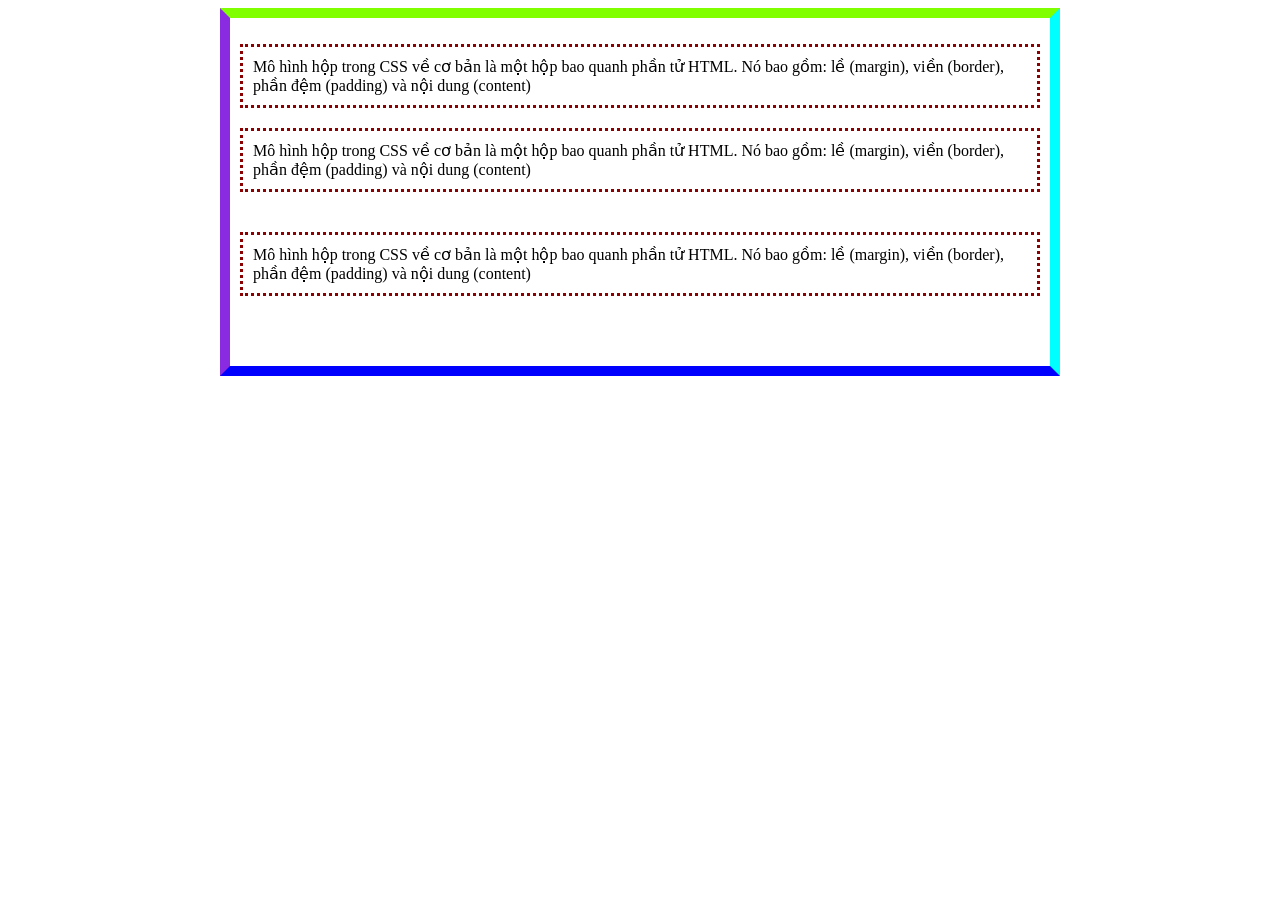
==== index.html @ 9e7962f8 "Hoàn thành bài thực hành Box Model" ====
<!DOCTYPE html>
<html lang="en">
<head>
    <meta charset="UTF-8">
    <meta name="viewport" content="width=device-width, initial-scale=1.0">
    <title>Sử dụng Boxmodel</title>
    <style>
        /* Bước 2: Định dạng cho thẻ div container */
        .boxmodel {
            margin: 0 auto;
            width: 800px;
            border: 10px;
            padding: 10px;
            border-color: chartreuse aqua blue blueviolet;
            border-style: solid;
        }

        /* Bước 3: Định dạng chung cho tất cả các thẻ p bên trong .boxmodel */
        .boxmodel p {
            border: 3px dotted darkred;
            padding: 10px;
        }

        /* Bước 4: Định dạng lề dưới (margin-bottom) riêng cho từng thẻ p */
        #boxmodel1 {
            margin-bottom: 20px;
        }

        #boxmodel2 {
            margin-bottom: 40px;
        }

        #boxmodel3 {
            margin-bottom: 60px;
        }
    </style>
</head>
<body>

    <div class="boxmodel">
        <p id="boxmodel1">
            Mô hình hộp trong CSS về cơ bản là một hộp bao quanh phần tử HTML.
            Nó bao gồm: lề (margin), viền (border), phần đệm (padding) và nội dung (content)
        </p>
        <p id="boxmodel2">
            Mô hình hộp trong CSS về cơ bản là một hộp bao quanh phần tử HTML.
            Nó bao gồm: lề (margin), viền (border), phần đệm (padding) và nội dung (content)
        </p>
        <p id="boxmodel3">
            Mô hình hộp trong CSS về cơ bản là một hộp bao quanh phần tử HTML.
            Nó bao gồm: lề (margin), viền (border), phần đệm (padding) và nội dung (content)
        </p>
    </div>

</body>
</html>
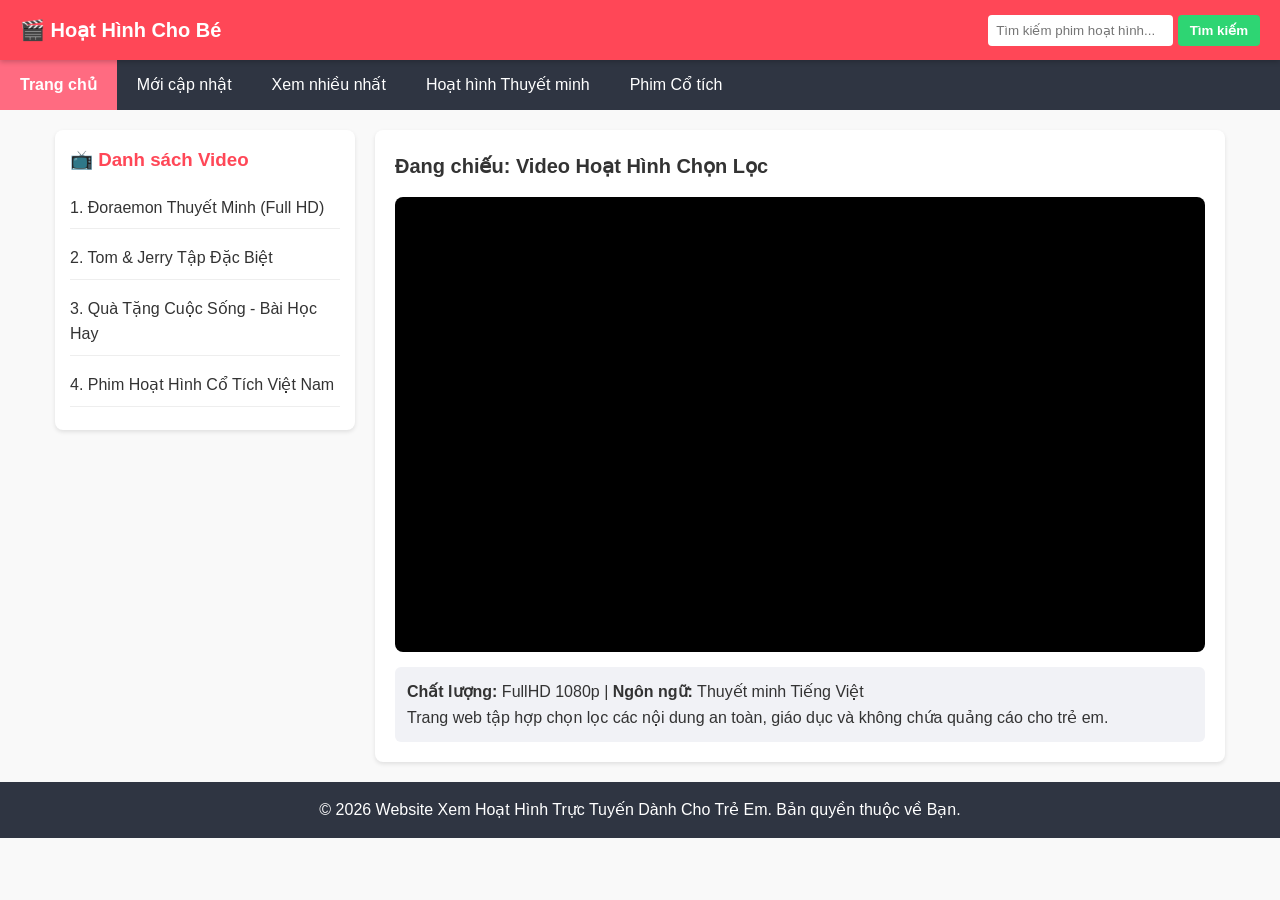
==== commit a283d752: "Hoàn thành bài tập tạo trang web xem phim hoạt hình trực tuyến" ====
--- a/index.html
+++ b/index.html
@@ -1,56 +1,101 @@
 <!DOCTYPE html>
-<html lang="en">
+<html lang="vi">
 <head>
     <meta charset="UTF-8">
     <meta name="viewport" content="width=device-width, initial-scale=1.0">
-    <title>Sử dụng Boxmodel</title>
-    <style>
-        /* Bước 2: Định dạng cho thẻ div container */
-        .boxmodel {
-            margin: 0 auto;
-            width: 800px;
-            border: 10px;
-            padding: 10px;
-            border-color: chartreuse aqua blue blueviolet;
-            border-style: solid;
-        }
-
-        /* Bước 3: Định dạng chung cho tất cả các thẻ p bên trong .boxmodel */
-        .boxmodel p {
-            border: 3px dotted darkred;
-            padding: 10px;
-        }
-
-        /* Bước 4: Định dạng lề dưới (margin-bottom) riêng cho từng thẻ p */
-        #boxmodel1 {
-            margin-bottom: 20px;
-        }
-
-        #boxmodel2 {
-            margin-bottom: 40px;
-        }
-
-        #boxmodel3 {
-            margin-bottom: 60px;
-        }
-    </style>
+    <title>Trang Web Xem Phim Hoạt Hình Cho Bé</title>
+    <link rel="stylesheet" href="style.css">
 </head>
 <body>
 
-    <div class="boxmodel">
-        <p id="boxmodel1">
-            Mô hình hộp trong CSS về cơ bản là một hộp bao quanh phần tử HTML.
-            Nó bao gồm: lề (margin), viền (border), phần đệm (padding) và nội dung (content)
-        </p>
-        <p id="boxmodel2">
-            Mô hình hộp trong CSS về cơ bản là một hộp bao quanh phần tử HTML.
-            Nó bao gồm: lề (margin), viền (border), phần đệm (padding) và nội dung (content)
-        </p>
-        <p id="boxmodel3">
-            Mô hình hộp trong CSS về cơ bản là một hộp bao quanh phần tử HTML.
-            Nó bao gồm: lề (margin), viền (border), phần đệm (padding) và nội dung (content)
-        </p>
+    <!-- 1. HEADER (Cố định - Fixed Navigation) -->
+    <header class="header">
+        <div class="logo">
+            <span>🎬 Hoạt Hình Cho Bé</span>
+        </div>
+        <div class="search-box">
+            <input type="text" placeholder="Tìm kiếm phim hoạt hình...">
+            <button>Tìm kiếm</button>
+        </div>
+    </header>
+
+    <!-- 2. HEAD-LINK (Thanh liên kết trang) -->
+    <nav class="head-link">
+        <a href="#" class="active">Trang chủ</a>
+        <a href="#">Mới cập nhật</a>
+        <a href="#">Xem nhiều nhất</a>
+        <a href="#">Hoạt hình Thuyết minh</a>
+        <a href="#">Phim Cổ tích</a>
+    </nav>
+
+    <!-- 3. MAIN CONTENT (Bố cục Left-Content & Right-Content) -->
+    <div class="main-container">
+        
+        <!-- LEFT CONTENT: Menu danh sách phim -->
+        <aside class="left-content">
+            <h3>📺 Danh sách Video</h3>
+            <ul class="video-list">
+                <li>
+                    <a href="https://www.youtube.com/embed/dQw4w9WgXcQ" target="video-player" class="active-video">
+                        1. Đoraemon Thuyết Minh (Full HD)
+                    </a>
+                </li>
+                <li>
+                    <a href="https://www.youtube.com/embed/tgbNymZ7vqY" target="video-player">
+                        2. Tom & Jerry Tập Đặc Biệt
+                    </a>
+                </li>
+                <li>
+                    <a href="https://www.youtube.com/embed/L_LUpnjgPso" target="video-player">
+                        3. Quà Tặng Cuộc Sống - Bài Học Hay
+                    </a>
+                </li>
+                <li>
+                    <a href="https://www.youtube.com/embed/3JZ_D3ELwOQ" target="video-player">
+                        4. Phim Hoạt Hình Cổ Tích Việt Nam
+                    </a>
+                </li>
+            </ul>
+        </aside>
+
+        <!-- RIGHT CONTENT: Trình chiếu Video chính -->
+        <main class="right-content">
+            <h2>Đang chiếu: Video Hoạt Hình Chọn Lọc</h2>
+            
+            <!-- Nhúng Youtube Video bằng iframe (Mặc định hiển thị video đầu tiên) -->
+            <div class="video-wrapper">
+                <iframe 
+                    name="video-player" 
+                    src="https://www.youtube.com/embed/dQw4w9WgXcQ" 
+                    title="YouTube video player" 
+                    frameborder="0" 
+                    allow="accelerometer; autoplay; clipboard-write; encrypted-media; gyroscope; picture-in-picture" 
+                    allowfullscreen>
+                </iframe>
+            </div>
+
+            <!-- Mẫu nhúng bằng thẻ <video> trực tiếp từ máy/server local -->
+            <!--
+            <div class="video-wrapper">
+                <video controls width="100%">
+                    <source src="phim-hoat-hinh.mp4" type="video/mp4">
+                    Trình duyệt của bạn không hỗ trợ thẻ video.
+                </video>
+            </div>
+            -->
+            
+            <div class="video-info">
+                <p><strong>Chất lượng:</strong> FullHD 1080p | <strong>Ngôn ngữ:</strong> Thuyết minh Tiếng Việt</p>
+                <p>Trang web tập hợp chọn lọc các nội dung an toàn, giáo dục và không chứa quảng cáo cho trẻ em.</p>
+            </div>
+        </main>
+
     </div>
+
+    <!-- 4. FOOTER -->
+    <footer class="footer">
+        <p>&copy; 2026 Website Xem Hoạt Hình Trực Tuyến Dành Cho Trẻ Em. Bản quyền thuộc về Bạn.</p>
+    </footer>
 
 </body>
 </html>
--- a/style.css
+++ b/style.css
@@ -0,0 +1,193 @@
+/* Reset CSS */
+* {
+    box-sizing: border-box;
+    margin: 0;
+    padding: 0;
+}
+
+body {
+    font-family: Arial, sans-serif;
+    line-height: 1.6;
+    background-color: #f9f9f9;
+    color: #333;
+}
+
+/* 1. Header (Mức trung bình: Cố định khi cuộn trang) */
+.header {
+    position: fixed;
+    top: 0;
+    left: 0;
+    width: 100%;
+    height: 60px;
+    background-color: #ff4757;
+    color: white;
+    display: flex;
+    justify-content: space-between;
+    align-items: center;
+    padding: 0 20px;
+    box-shadow: 0 2px 5px rgba(0,0,0,0.2);
+    z-index: 1000;
+}
+
+.logo span {
+    font-size: 20px;
+    font-weight: bold;
+}
+
+.search-box input {
+    padding: 8px;
+    border: none;
+    border-radius: 4px;
+    outline: none;
+}
+
+.search-box button {
+    padding: 8px 12px;
+    background-color: #2ed573;
+    border: none;
+    color: white;
+    border-radius: 4px;
+    cursor: pointer;
+    font-weight: bold;
+}
+
+/* 2. Head-link (Mức trung bình: Bỏ gạch chân, hover đổi màu & bôi đậm) */
+.head-link {
+    margin-top: 60px; /* Tránh bị Header cố định che mất */
+    background-color: #2f3542;
+    display: flex;
+    flex-wrap: wrap;
+}
+
+.head-link a {
+    color: white;
+    text-decoration: none; /* Bỏ gạch chân */
+    padding: 12px 20px;
+    display: block;
+    transition: 0.3s;
+}
+
+.head-link a:hover,
+.head-link a.active {
+    background-color: #ff6b81;
+    font-weight: bold; /* Bôi đậm */
+    color: #ffffff;
+}
+
+/* 3. Main Container Layout (Flexbox) */
+.main-container {
+    display: flex;
+    max-width: 1200px;
+    margin: 20px auto;
+    padding: 0 15px;
+    gap: 20px;
+}
+
+/* Left Content */
+.left-content {
+    flex: 1;
+    background-color: white;
+    padding: 15px;
+    border-radius: 8px;
+    box-shadow: 0 2px 4px rgba(0,0,0,0.1);
+    height: fit-content;
+}
+
+.left-content h3 {
+    margin-bottom: 12px;
+    color: #ff4757;
+}
+
+.video-list {
+    list-style: none;
+}
+
+.video-list li {
+    margin-bottom: 8px;
+    border-bottom: 1px solid #eee;
+}
+
+.video-list a {
+    text-decoration: none; /* Bỏ gạch chân */
+    color: #333;
+    display: block;
+    padding: 8px 0;
+    transition: 0.2s;
+}
+
+.video-list a:hover {
+    color: #ff4757;
+    font-weight: bold; /* Bôi đậm khi hover */
+    padding-left: 5px;
+}
+
+/* Right Content */
+.right-content {
+    flex: 3;
+    background-color: white;
+    padding: 20px;
+    border-radius: 8px;
+    box-shadow: 0 2px 4px rgba(0,0,0,0.1);
+}
+
+.right-content h2 {
+    margin-bottom: 15px;
+    font-size: 20px;
+}
+
+/* Khung bọc iframe hỗ trợ Tỷ lệ chuẩn 16:9 */
+.video-wrapper {
+    position: relative;
+    padding-bottom: 56.25%; /* Tỷ lệ khung hình 16:9 */
+    height: 0;
+    overflow: hidden;
+    border-radius: 8px;
+    background-color: black;
+}
+
+.video-wrapper iframe {
+    position: absolute;
+    top: 0;
+    left: 0;
+    width: 100%;
+    height: 100%;
+}
+
+.video-info {
+    margin-top: 15px;
+    background-color: #f1f2f6;
+    padding: 12px;
+    border-radius: 6px;
+}
+
+/* 4. Footer */
+.footer {
+    background-color: #2f3542;
+    color: white;
+    text-align: center;
+    padding: 15px;
+    margin-top: 20px;
+}
+
+/* ========================================================
+   5. MỨC NÂNG CAO: RESPONSIVE CHO NHIỀU MÀN HÌNH (MEDIA QUERIES)
+   ======================================================== */
+
+/* Màn hình nhỏ (Tablet & Mobile - Dưới 768px) */
+@media screen and (max-width: 768px) {
+    .main-container {
+        flex-direction: column; /* Đổi bố cục từ hàng ngang sang hàng dọc */
+    }
+
+    .left-content {
+        order: 2; /* Đẩy danh sách video xuống dưới player */
+    }
+
+    .right-content {
+        order: 1; /* Đưa video lên đầu cho bé dễ xem */
+    }
+
+    .head-link {
+        justify-content: center;
+    }
+}
